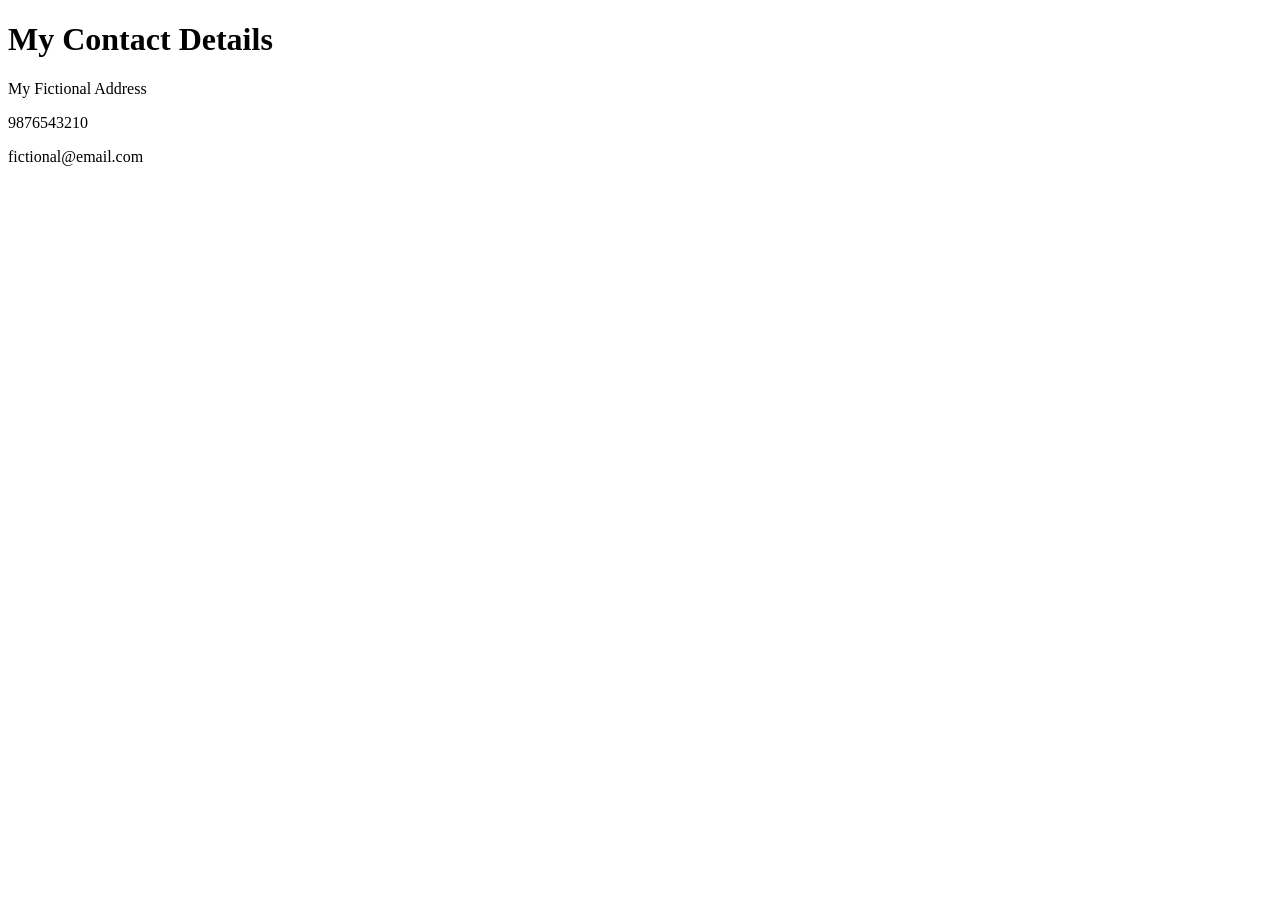
==== day-41/html-personal-site/contact-me.html @ c334e29e "Day 41: HTML Personal Site" ====
<!DOCTYPE html>
<html lang="en">
<head>
    <meta charset="UTF-8">
    <title>Contact Me</title>
</head>
<body>
<h1>My Contact Details</h1>
<p>My Fictional Address</p>
<p>9876543210</p>
<p>fictional@email.com</p>
</body>
</html>
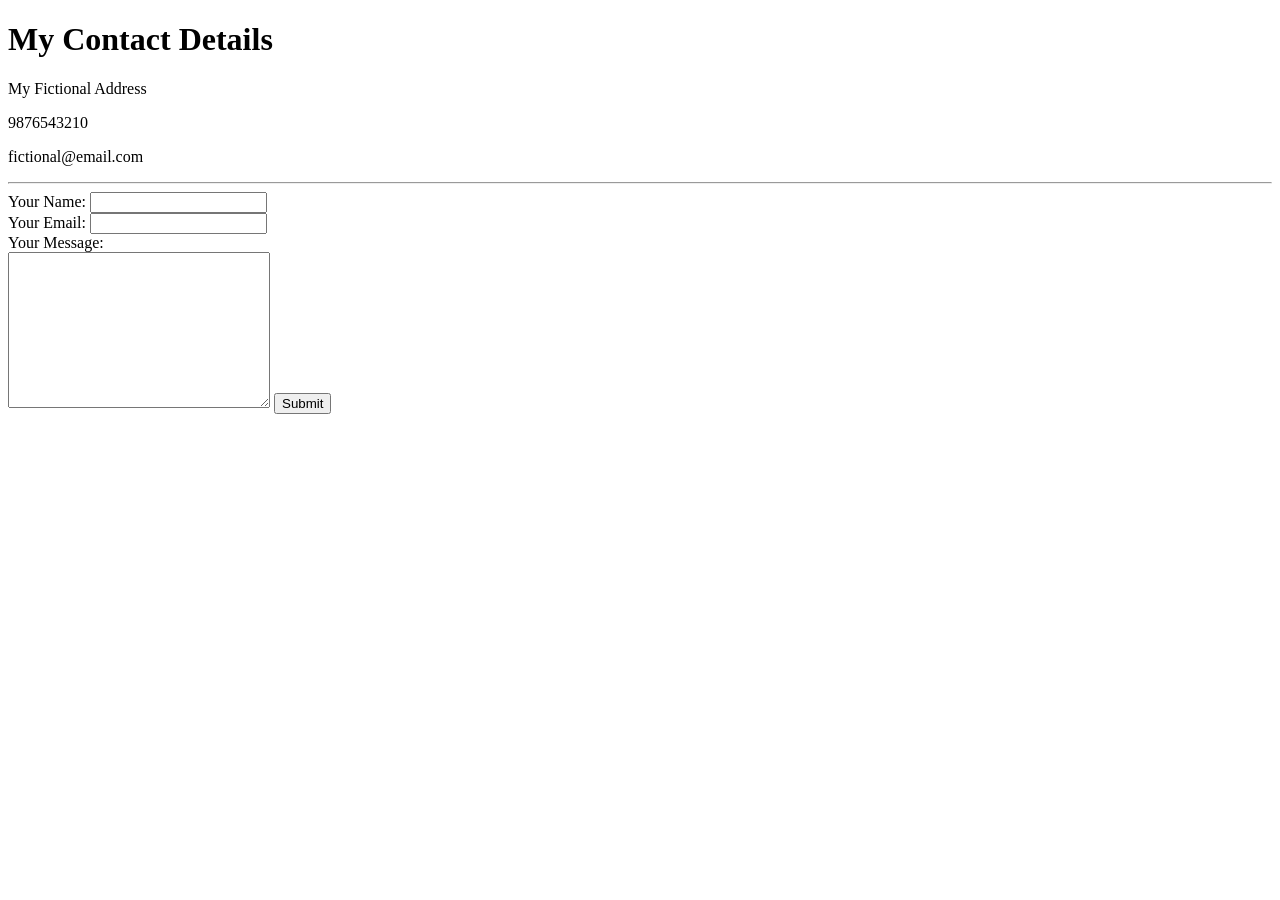
==== commit 49075eb6: "Day 42: HTML Forms" ====
--- a/day-41/html-personal-site/contact-me.html
+++ b/day-41/html-personal-site/contact-me.html
@@ -9,5 +9,17 @@
 <p>My Fictional Address</p>
 <p>9876543210</p>
 <p>fictional@email.com</p>
+
+<hr>
+
+<form action="mailto:fictional@email.com" method="post" enctype="text/plain">
+    <label for="inp_name">Your Name:</label>
+    <input type="text" name="yourName" id="inp_name"><br>
+    <label for="inp_email">Your Email:</label>
+    <input type="email" name="yourEmail" id="inp_email"><br>
+    <label for="inp_text_area">Your Message:</label><br>
+    <textarea name="yourMessage" id="inp_text_area" cols="30" rows="10"></textarea>
+    <input type="submit" name="" id="inp_submit">
+</form>
 </body>
 </html>
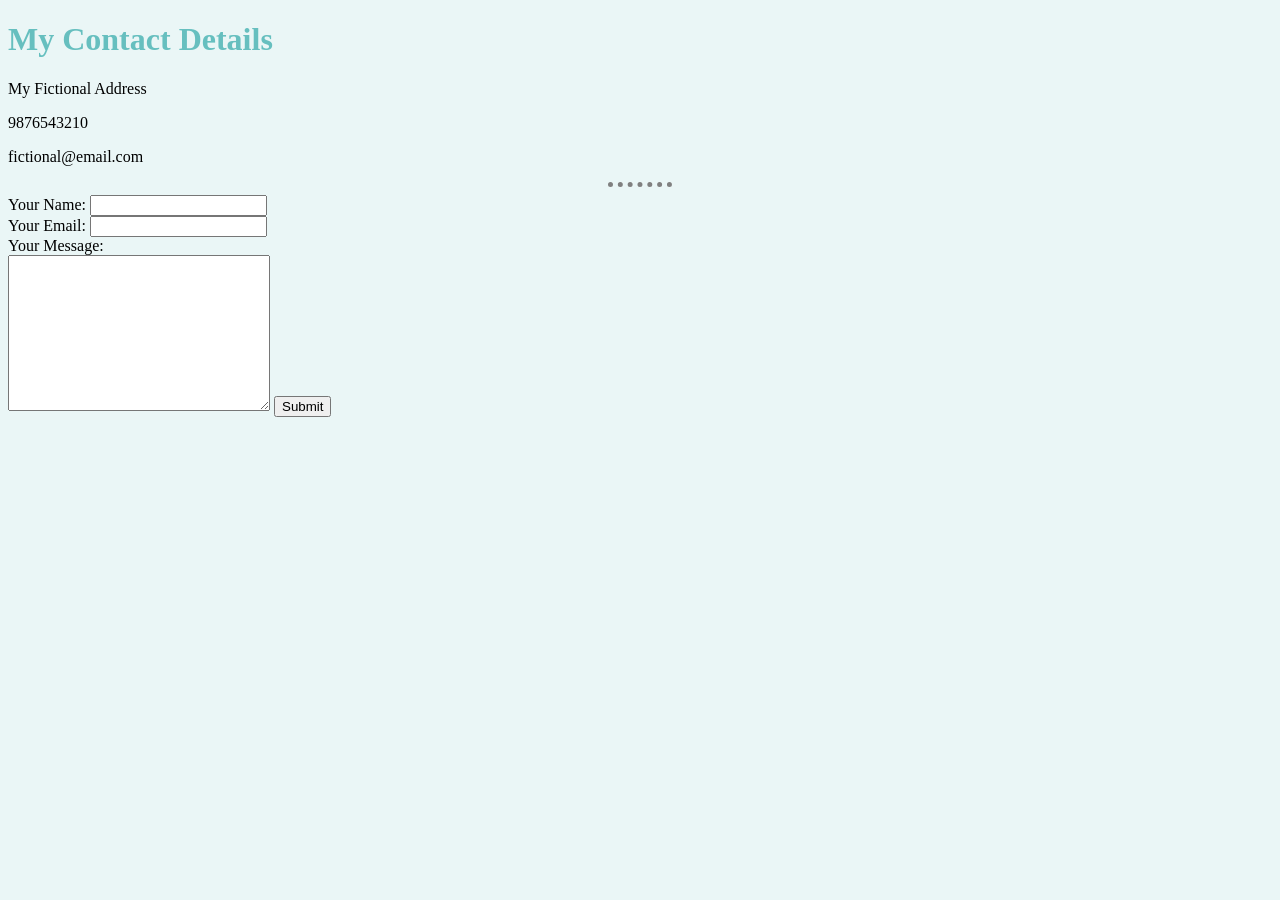
==== commit a2c8235d: "Day 43: External CSS" ====
--- a/day-41/html-personal-site/contact-me.html
+++ b/day-41/html-personal-site/contact-me.html
@@ -3,6 +3,7 @@
 <head>
     <meta charset="UTF-8">
     <title>Contact Me</title>
+    <link rel="stylesheet" href="css/styles.css">
 </head>
 <body>
 <h1>My Contact Details</h1>
--- a/day-41/html-personal-site/css/styles.css
+++ b/day-41/html-personal-site/css/styles.css
@@ -0,0 +1,19 @@
+body {
+    background-color: #EAF6F6;
+}
+
+h1 {
+    color: #66bfbf
+}
+
+h3 {
+    color: #66bfbf
+}
+
+hr {
+    border-style: none;
+    border-top-style: dotted;
+    border-color: gray;
+    border-width: 5px;
+    width: 5%;
+}
